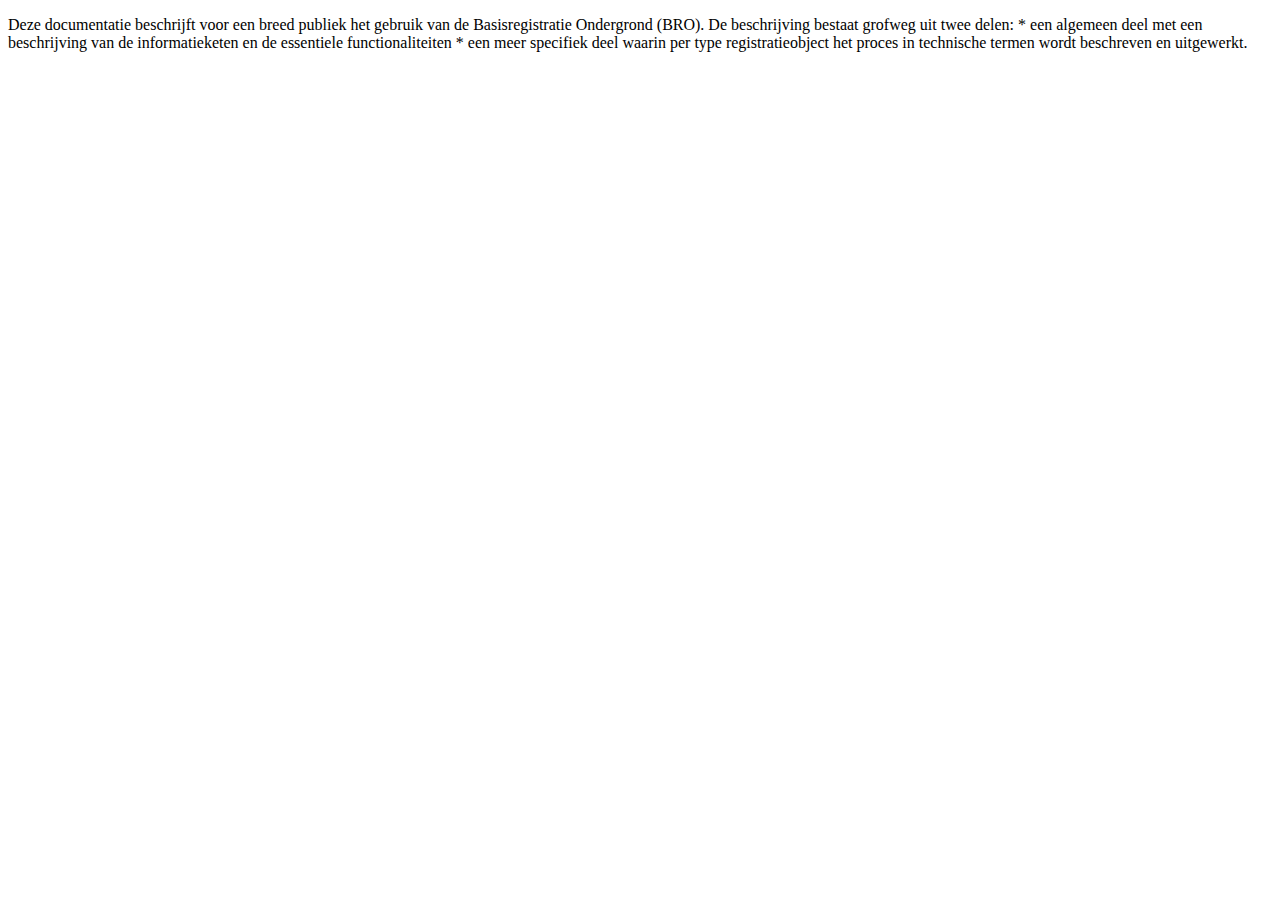
==== index.html @ 456b9874 "Update index.html" ====
<!DOCTYPE html>
<html>
  <head>
    <meta charset='utf-8'>
    <title>Grondwatermonitoringsput BRO</title>
    <link rel='shortcut icon' type='image/x-icon' href='https://tools.geostandaarden.nl/respec/style/logos/Geonovum.ico' />
    <link rel="stylesheet" type="text/css" href="media/style.css">
    <script class='remove'>
      var respecConfig = {
        specStatus: "ED",
        editors: [{
          name: "Jac Blom",
          url: "http://www.tno.nl",
        }],
        processVersion: 2018,
        edDraftURI: "//https://github.com/jacblom/jacblom.github.io",
        shortName: "jac"
      };
    </script>
    <script class="remove" src="media/colofon.js"></script>
      <script class='remove' src='https://tools.geostandaarden.nl/respec/builds/respec-geonovum.js' async></script>    
  </head>

  <body>
  
    <section id='abstract'>
      <p>              
        Deze documentatie beschrijft voor een breed publiek het gebruik van de Basisregistratie Ondergrond (BRO). De beschrijving bestaat grofweg uit twee delen:
        * een algemeen deel met een beschrijving van de informatieketen en de essentiele functionaliteiten
        * een meer specifiek deel waarin per type registratieobject het proces in technische termen wordt beschreven en uitgewerkt.
      </p>
    </section>
    
   <section data-format="markdown" data-include="1-Inleiding.md"></section>
   <section data-format="markdown" data-include="2-Informatieketen.md"></section>
   <section data-format="markdown" data-include="3-Innameproces.md"></section>
   <section data-format="markdown" data-include="4-Uitgifteproces.md"></section>
   <section data-format="markdown" data-include="5-Koppelvlakbeschrijving.md"></section>
   <section data-format="markdown" data-include="6-InnameInterface.md"></section>
   <section data-format="markdown" data-include="7-UitgifteInterface.md"></section>
   
  </body>

</html>
---- media/style.css ----
img {

  max-width: 100%;

}



table, td, th {

  cell-padding: 0px;

  cell-spacing: 0px;

  border-color: #eee;

  text-align: left;

}



thead {

   border-color: #eee;

  background-color: #ccc;

}
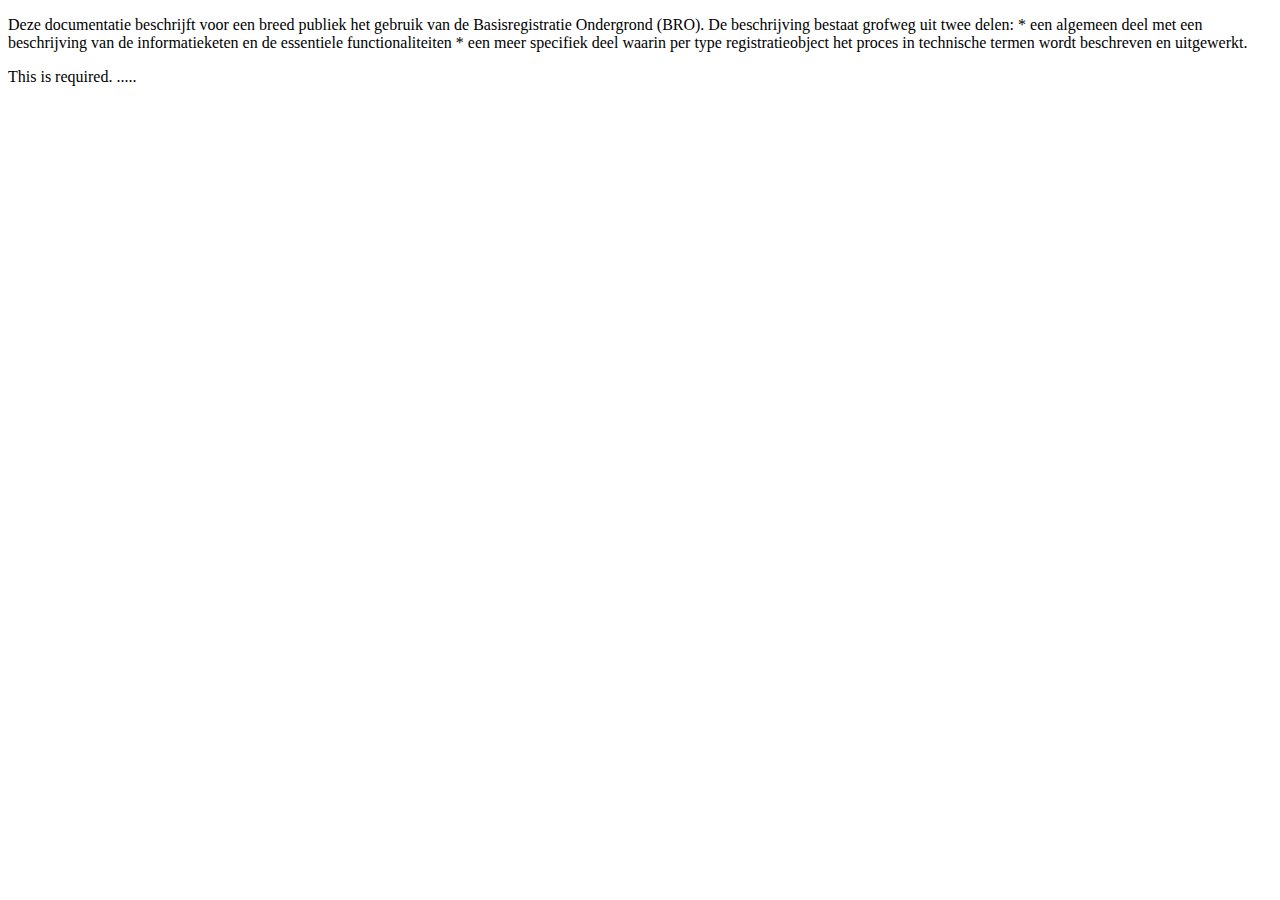
==== commit ae1d8aac: "Update index.html" ====
--- a/index.html
+++ b/index.html
@@ -30,6 +30,10 @@
         * een meer specifiek deel waarin per type registratieobject het proces in technische termen wordt beschreven en uitgewerkt.
       </p>
     </section>
+    <section id='sotd'>
+      <p>
+        This is required.
+.....</p>
     
    <section data-format="markdown" data-include="1-Inleiding.md"></section>
    <section data-format="markdown" data-include="2-Informatieketen.md"></section>
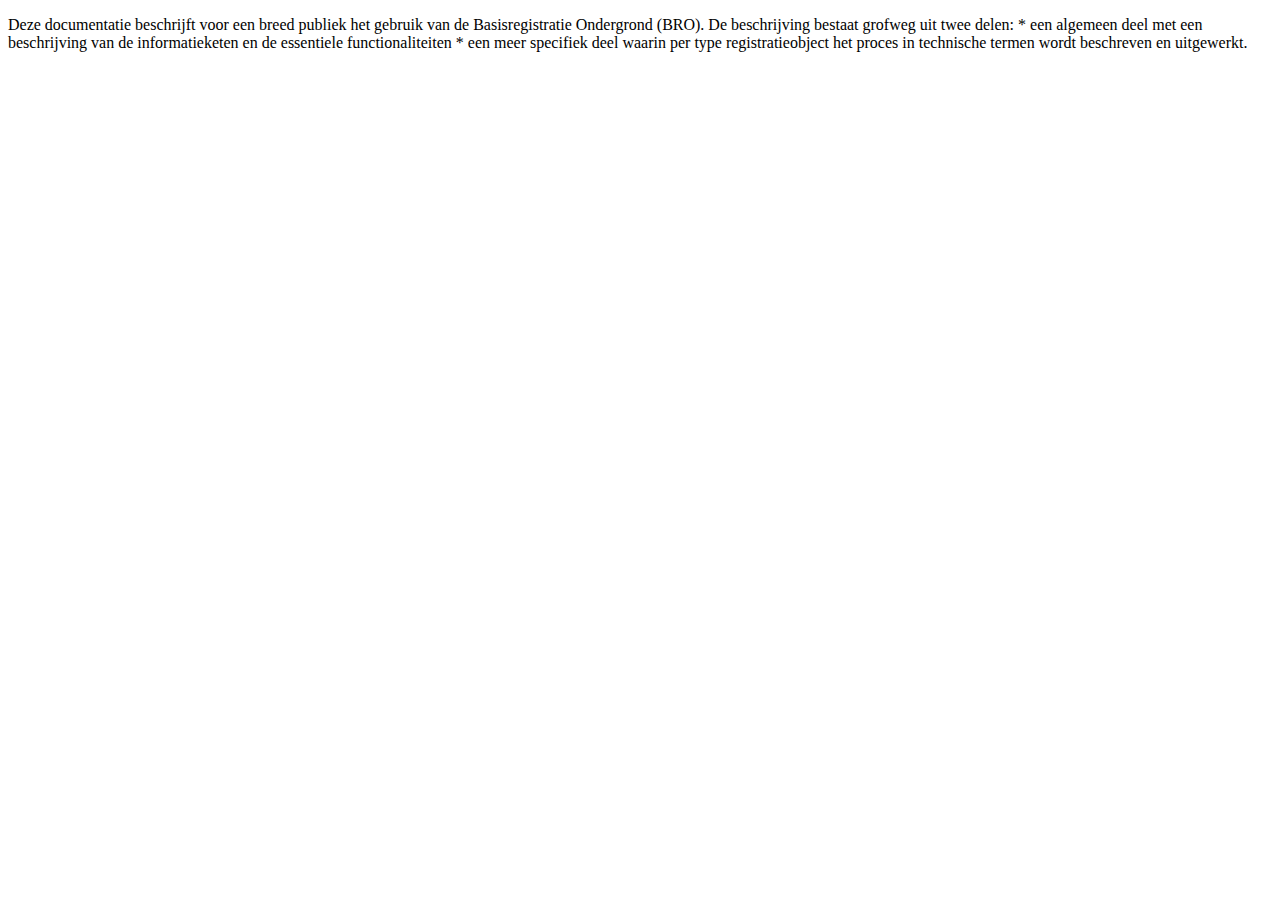
==== commit 7cbe58ca: "Update index.html" ====
--- a/index.html
+++ b/index.html
@@ -30,10 +30,7 @@
         * een meer specifiek deel waarin per type registratieobject het proces in technische termen wordt beschreven en uitgewerkt.
       </p>
     </section>
-    <section id='sotd'>
-      <p>
-        This is required.
-.....</p>
+    
     
    <section data-format="markdown" data-include="1-Inleiding.md"></section>
    <section data-format="markdown" data-include="2-Informatieketen.md"></section>
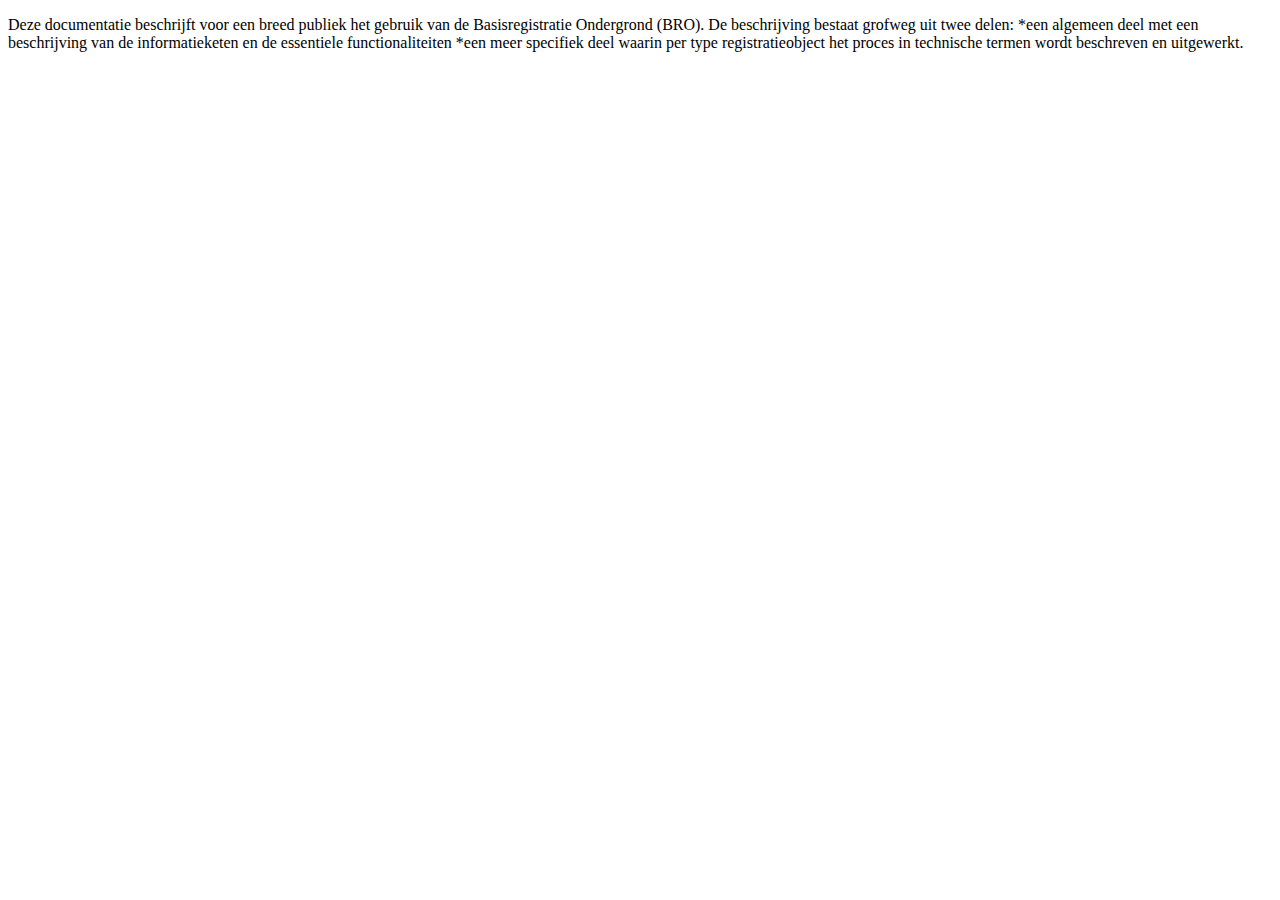
==== commit 1cac66dc: "Update index.html" ====
--- a/index.html
+++ b/index.html
@@ -26,8 +26,8 @@
     <section id='abstract'>
       <p>              
         Deze documentatie beschrijft voor een breed publiek het gebruik van de Basisregistratie Ondergrond (BRO). De beschrijving bestaat grofweg uit twee delen:
-        * een algemeen deel met een beschrijving van de informatieketen en de essentiele functionaliteiten
-        * een meer specifiek deel waarin per type registratieobject het proces in technische termen wordt beschreven en uitgewerkt.
+        *een algemeen deel met een beschrijving van de informatieketen en de essentiele functionaliteiten
+        *een meer specifiek deel waarin per type registratieobject het proces in technische termen wordt beschreven en uitgewerkt.
       </p>
     </section>
     
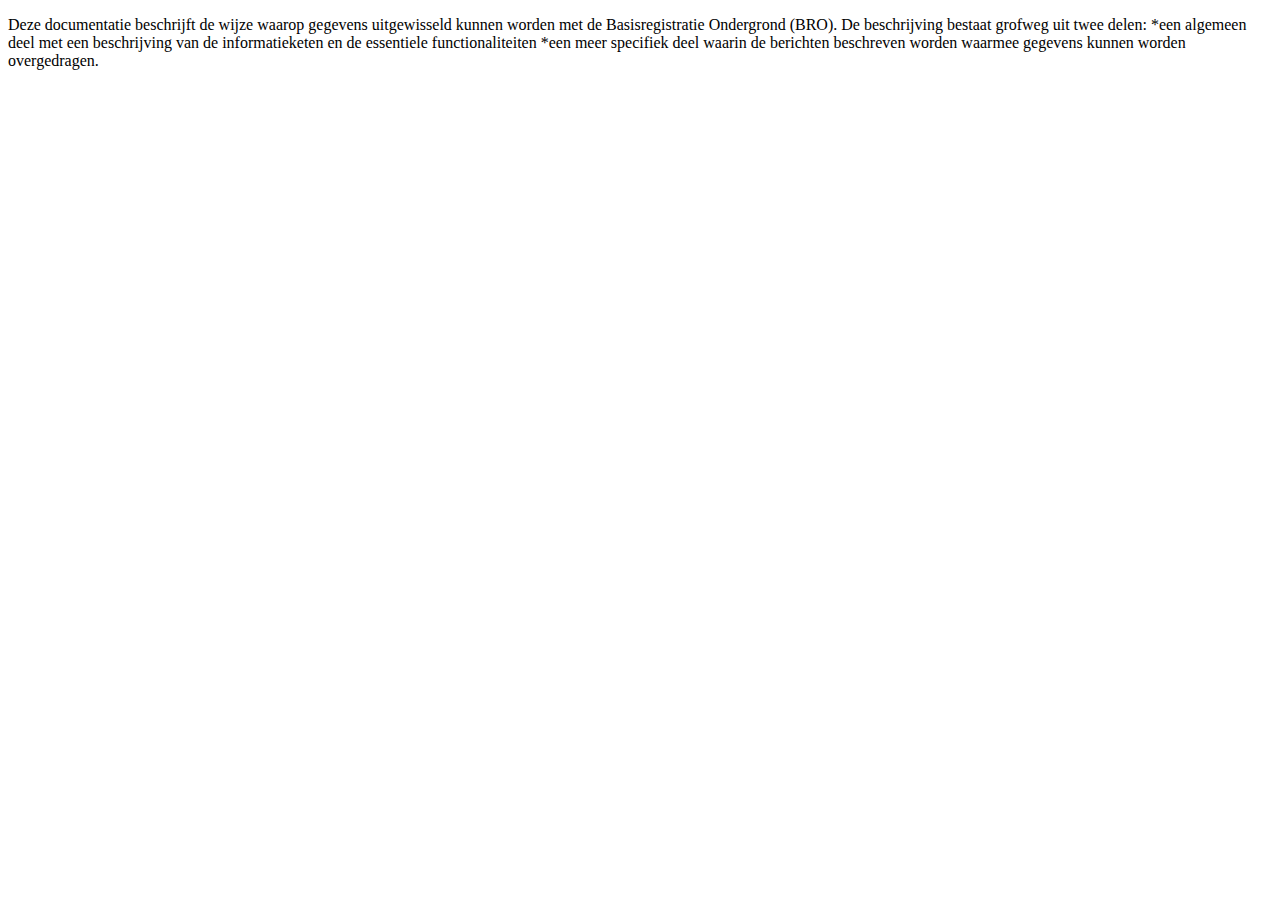
==== commit fddb78fe: "aanpassingen h1 tm h3" ====
--- a/index.html
+++ b/index.html
@@ -2,7 +2,7 @@
 <html>
   <head>
     <meta charset='utf-8'>
-    <title>Grondwatermonitoringsput BRO</title>
+    <title>Berichtenverkeer Grondwatermonitoringsput BRO</title>
     <link rel='shortcut icon' type='image/x-icon' href='https://tools.geostandaarden.nl/respec/style/logos/Geonovum.ico' />
     <link rel="stylesheet" type="text/css" href="media/style.css">
     <script class='remove'>
@@ -25,20 +25,20 @@
   
     <section id='abstract'>
       <p>              
-        Deze documentatie beschrijft voor een breed publiek het gebruik van de Basisregistratie Ondergrond (BRO). De beschrijving bestaat grofweg uit twee delen:
+        Deze documentatie beschrijft de wijze waarop gegevens uitgewisseld kunnen worden met de Basisregistratie Ondergrond (BRO). De beschrijving bestaat grofweg uit twee delen:
         *een algemeen deel met een beschrijving van de informatieketen en de essentiele functionaliteiten
-        *een meer specifiek deel waarin per type registratieobject het proces in technische termen wordt beschreven en uitgewerkt.
+        *een meer specifiek deel waarin de berichten beschreven worden waarmee gegevens kunnen worden overgedragen.
       </p>
     </section>
     
     
    <section data-format="markdown" data-include="1-Inleiding.md"></section>
    <section data-format="markdown" data-include="2-Informatieketen.md"></section>
-   <section data-format="markdown" data-include="3-Innameproces.md"></section>
-   <section data-format="markdown" data-include="4-Uitgifteproces.md"></section>
-   <section data-format="markdown" data-include="5-Koppelvlakbeschrijving.md"></section>
-   <section data-format="markdown" data-include="6-InnameInterface.md"></section>
-   <section data-format="markdown" data-include="7-UitgifteInterface.md"></section>
+   <section data-format="markdown" data-include="3-Uitgangspunten.md"></section>
+   <section data-format="markdown" data-include="5-KoppelvlakInname.md"></section>
+   <section data-format="markdown" data-include="6-KoppelvlakUitgifte.md"></section>
+   <section data-format="markdown" data-include="7-InnameInterface.md"></section>
+   <section data-format="markdown" data-include="8-UitgifteInterface.md"></section>
    
   </body>
 
